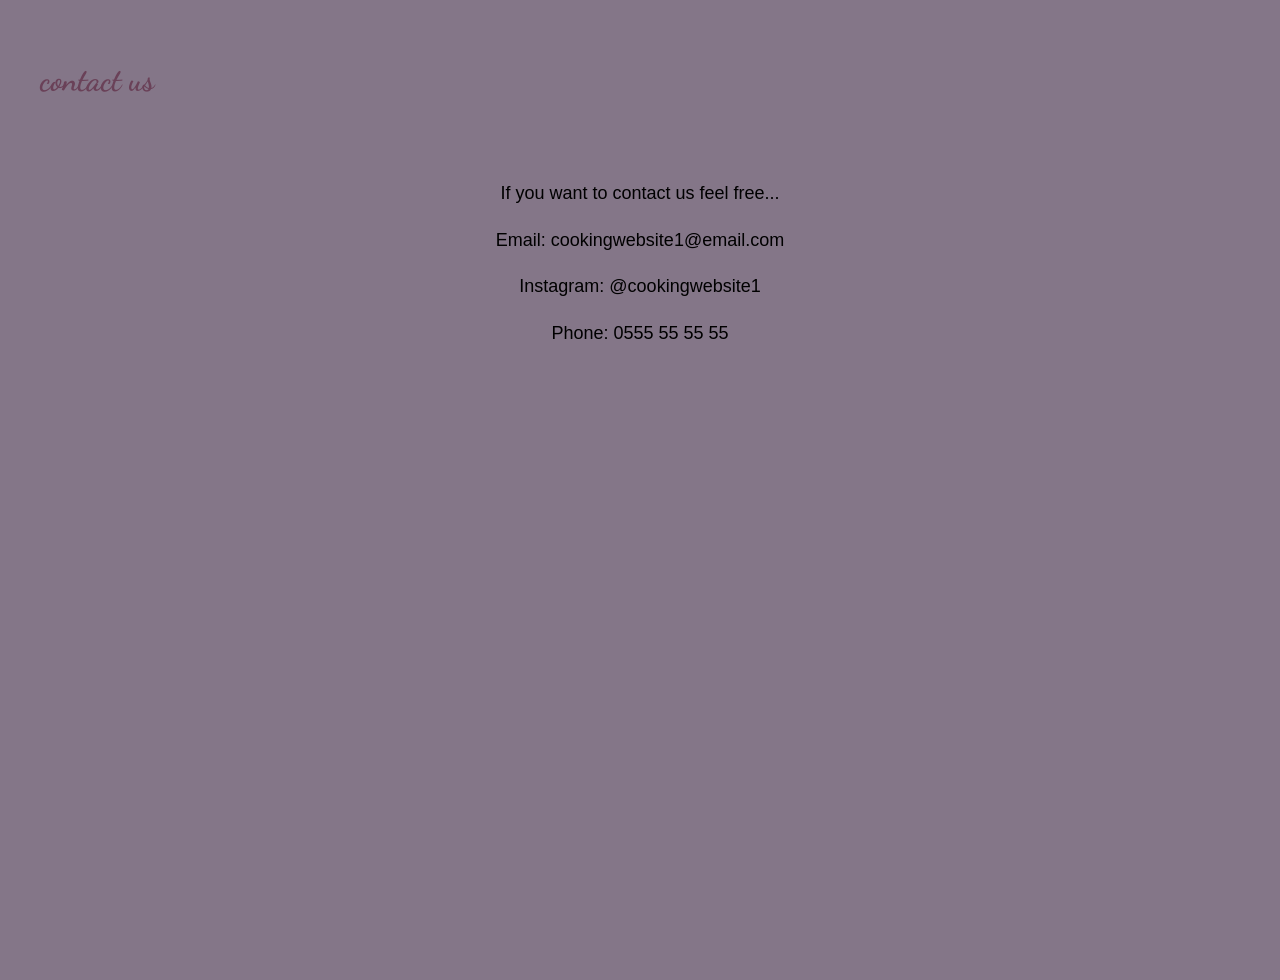
==== mon_projet_git/contact.html @ 49e6cfa1 "first version" ====
<!DOCTYPE html>
<html lang="en">
<head>
  <meta charset="UTF-8">
  <title>Contact</title>
  <link rel="stylesheet" href="style.css">
  <link href="https://fonts.googleapis.com/css2?family=Dancing+Script&display=swap" rel="stylesheet">
</head>

<body>
    <body class="contact-page">
<header>
  <h1 class="title-special" >  contact us   </h1>
</header>

<section class="contact">
  <p>If you want to contact us feel free...</p>

  <p>Email: cookingwebsite1@email.com</p>
  <p>Instagram: @cookingwebsite1</p>
  <p>Phone: 0555 55 55 55</p>
</section>

</body>
</html>
---- mon_projet_git/style.css ----
body {margin: 0;
     font-family: arial,sans-serif;}

      .top-bar{
        display: flex;
        justify-content: space-between;
        align-items: center;
        padding: 20px;
        border-bottom: 1px solid #7d7b7b;
           padding-bottom: 15px;
              margin-bottom: 20px;
     }
.top-bar h1{font-family: 'Playfair Display', serif;
    font-size: 48px;
    font-weight: 400;
    color: #5a3e4d;
    letter-spacing: 2px;

}


nav a {margin-left: 15px; text-decoration: none;color: black;font-weight: bold;}

header p{
    text-align: center;
    font-family: 'Playfair Display', serif;
    font-size: 20px;
    color: #555;
    letter-spacing: 3px;
    margin-top: 30px;
    text-transform: uppercase;
}

.top-purple {
    width: 100%;
    height: 30px;
    background-color: #6b3e5e;
}

.special {
    font-family: 'Dancing Script', cursive;
    font-size: 55px;
    color: #7a4a5a;
  }

  .categories {
    display: grid;
    grid-template-columns: repeat(3, 1fr);
    gap: 30px;
    padding: 40px;
}

.card {
    text-align: center;
}

.card img {
    width: 100%;
    height: 200px;
    object-fit: cover;
    border-radius: 10px;
}

.card p {
    margin-top: 10px;
    background-color: #c49a2c;
    color: white;
    padding: 8px;
    display: inline-block;
    border-radius: 5px;
}


.specials {
    display: flex;
    justify-content: space-around;
    margin-top: 80px;
}

.meal {
    text-align: center;
}

.meal img {
    width: 250px;
  height: 250px;  
  object-fit: cover; 
  border-radius: 15px;
   
}


.stars {
    margin-top: 10px;
    font-size: 25px;
    cursor: pointer;
}


  .rating-box {
    margin-top: 20px;
    text-align: center;
  }
  
  .stars span {
    font-size: 30px;
    color: #ccc;
    cursor: pointer;
    transition: 0.3s;
  }
  
  .stars span:hover {
    transform: scale(1.2);
  }
  
  .stars span.active {
    color: gold;
  }
  
  .thanks {
    display: none;
    margin-top: 10px;
    font-weight: bold;
    color: green;
  }

  .special-title {
    font-family: 'Dancing Script', cursive;
    font-size: 35px;
    color: #7b3f61;
    text-align: center;
    margin-bottom: 10px;
  }
  .about, .contact {
    text-align: center;
    padding: 40px;
    font-size: 18px;
    line-height: 1.6;
  }
  nav a {
    text-decoration: none;
    color: black;
    margin: 0 10px;
  }
  
  nav a:not(:last-child)::after {
    content: " | ";
    color: #999;
    margin-left: 10px;
  }

  .bottom-bar {
    width: 100%;
    height: 30px;
    background-color: #7b3f61; 
    margin-top: 40px;
  }
  .about-page,
  .contact-page {
    background-color: #847688; 
    min-height: 100vh;
    padding: 40px;
  }
  .title-special {
    font-family: 'Dancing Script', cursive;
    color: #6a4158;
  }
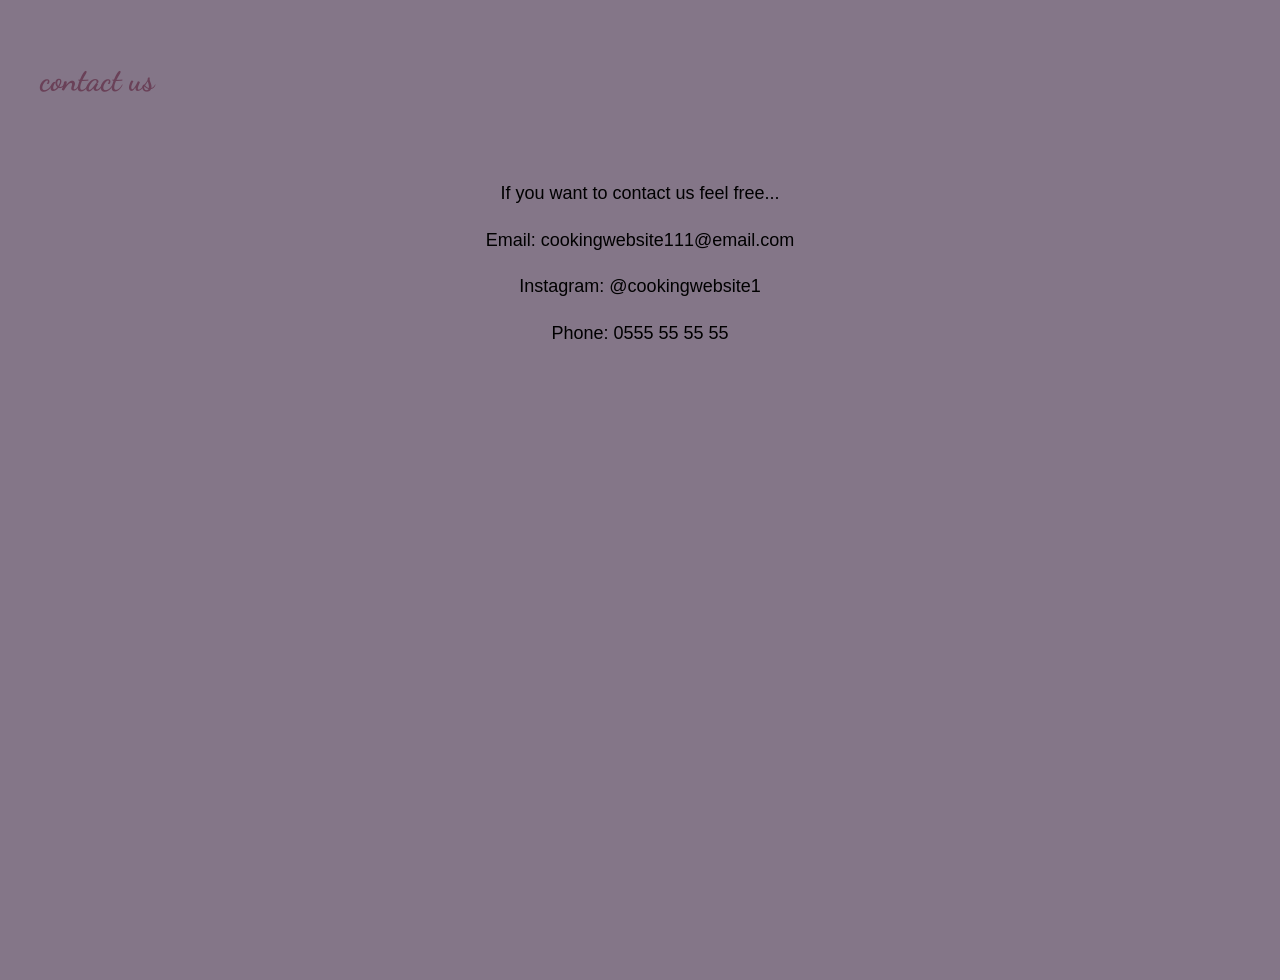
==== commit e9cb5b45: "update contact email" ====
--- a/mon_projet_git/contact.html
+++ b/mon_projet_git/contact.html
@@ -16,7 +16,7 @@
 <section class="contact">
   <p>If you want to contact us feel free...</p>
 
-  <p>Email: cookingwebsite1@email.com</p>
+  <p>Email: cookingwebsite111@email.com</p>
   <p>Instagram: @cookingwebsite1</p>
   <p>Phone: 0555 55 55 55</p>
 </section>
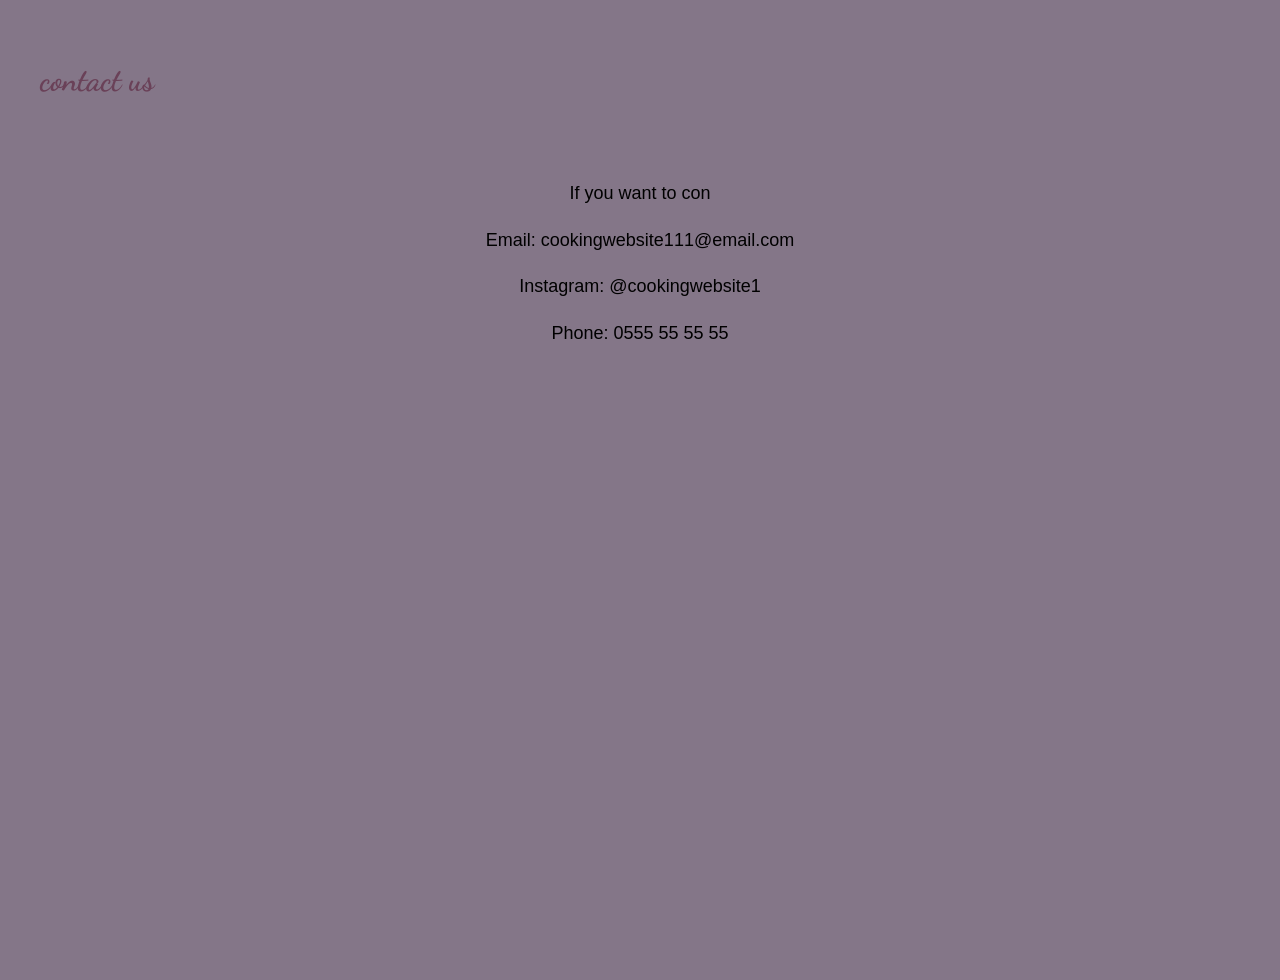
==== commit 2f71a15b: "resoler le problem 404" ====
--- a/mon_projet_git/contact.html
+++ b/mon_projet_git/contact.html
@@ -14,7 +14,7 @@
 </header>
 
 <section class="contact">
-  <p>If you want to contact us feel free...</p>
+  <p>If you want to con</p>
 
   <p>Email: cookingwebsite111@email.com</p>
   <p>Instagram: @cookingwebsite1</p>
